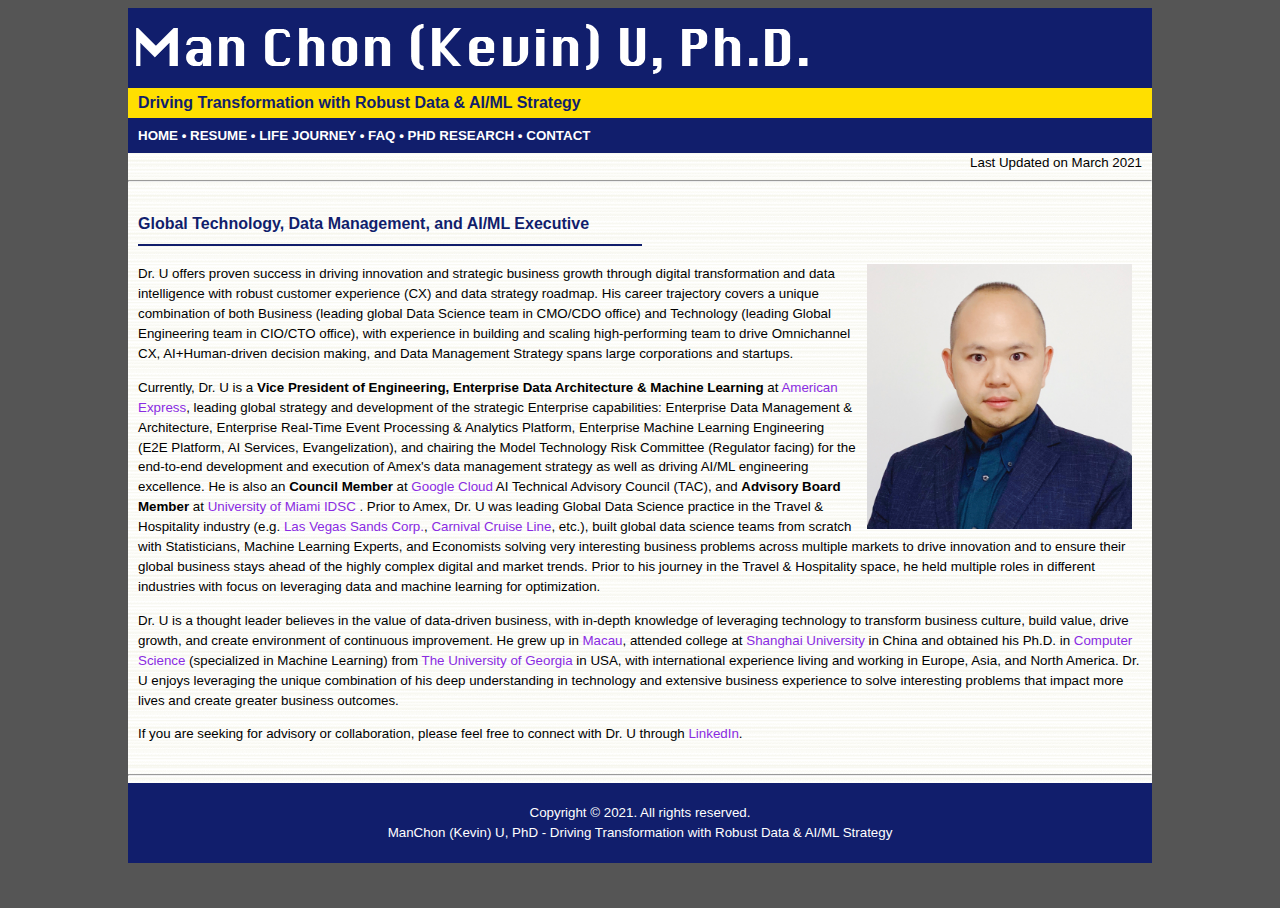
==== index.html @ 08750246 "Update index.html" ====
<html>

<head>
    <!-- Global site tag (gtag.js) - Google Analytics -->
    <script async src="https://www.googletagmanager.com/gtag/js?id=UA-21895818-1"></script>
    <script>
        window.dataLayer = window.dataLayer || [];

        function gtag() {
            dataLayer.push(arguments);
        }
        gtag('js', new Date());

        gtag('config', 'UA-21895818-1');
    </script>
    <title>ManChon (Kevin) U, PhD</title>
    <meta http-equiv="Content-Type" content="text/html; charset=utf-8" />
    <meta http-equiv="Expires" content="0" />
    <meta http-equiv="Classification" content="Science, Education, Academics, Computer, Machine Learning, Artificial Intelligence, Hospitality" />
    <meta name="keywords" content="ManChonU, ManChon U, Man Chon U, U Man Chon, Kevin, Dr. U" />
    <meta name="description" content="Homepage of Man Chon (Kevin) U, Ph.D." />
    <meta name="rating" content="General" />
    <meta name="MS.LOCALE" content="EN-US" />
    <meta name="CATEGORY" content="Science, Education, Academics, Computer, Machine Learning, Artificial Intelligence, Hospitality" />
    <meta name="robots" content="index,follow" />
    <meta name="URL" content="https://manchonu.github.io/" />
    <link rel="stylesheet" type="text/css" href="talent.css" />
</head>

<body>
    <Div align=center>
        <table width=1024 border="0" cellspacing="0" cellpadding="0">
            <tr class="header" height="80">
                <td colspan="2" background="pic/header.png" align="left">
                    <a href="index.html" target="_self"><img border="0" src="pic/logo.png"></a>
                </td>
            </tr>
            <tr class="headerTag" height="30">
                <td colspan="2" background="pic/headerMsg.png">
                    <Div class="left royalBlue t12 tb">
                     Driving Transformation with Robust Data & AI/ML Strategy
                    </Div>
                </td>
            </tr>
            <tr class="headerTag" height="35">
                <td colspan="2" background="pic/tag.png">
                    <Div class="left white">
                        <a class="aWhite" href="index.html">HOME</a> &#8226;
                        <a class="aWhite" href="cv.html">RESUME</a> &#8226;
                        <a class="aWhite" href="life.html">LIFE JOURNEY</a> &#8226;
                        <a class="aWhite" href="faq.html">FAQ</a> &#8226;
                        <a class="aWhite" href="research.html">PHD RESEARCH</a> &#8226;
                        <a class="aWhite" href="contactInfo.html">CONTACT</a>
                    </Div>
                </td>
            </tr>
            <tr class="headerSubTag" height="30">
                <td colspan="2">
                    <Div class="right">Last Updated on March 2021</Div>
                    <hr>
                </td>
            </tr>
            <tr class="content">
                <td>

                    <div class="left royalBlue tb t12">
                        <br>Global Technology, Data Management, and AI/ML Executive 
                        <!-- 
                     <a class="aBlue" href="index.html"><img src="pic/homeorange.jpg" width="28" align="absbottom"></a>
                     <a class="aBlue" href="mailto:manchonu@gmail.com?subject=Hello from Homepage (IH)"><img src="pic/emailgreen.png" width="28" align="absbottom"></a>
                     <a class="aBlue" href="https://www.linkedin.com/in/manchonu/" target="_blank"><img src="pic/lin.png" width="26" align="absbottom"></a> 
                     -->
                        <hr align="left" width="50%" size="2" color="#111E6C">
                    </div>

                    <div class="left topBottom">
                            <img src="pic/Dr_ManChon(Kevin)U.jpg" height="265" ALIGN="right" HSPACE="10" />
                            Dr. U offers proven success in driving innovation and strategic business growth through digital transformation and data intelligence with robust customer experience (CX) and data strategy roadmap. His career trajectory covers a unique combination of both Business (leading global Data Science team in CMO/CDO office) and Technology (leading Global Engineering team in CIO/CTO office), with experience in building and scaling high-performing team to drive Omnichannel CX, AI+Human-driven decision making, and Data Management Strategy spans large corporations and startups.

                            	<p>
                            	Currently, Dr. U is a <b>Vice President of Engineering, Enterprise Data Architecture & Machine Learning</b> at <a class="aBlue" target="_blank" href="https://www.americanexpress.com">American Express</a>, leading global strategy and development of the strategic Enterprise capabilities: Enterprise Data Management & Architecture, Enterprise Real-Time Event Processing & Analytics Platform, Enterprise Machine Learning Engineering (E2E Platform, AI Services, Evangelization), and chairing the Model Technology Risk Committee (Regulator facing) for the end-to-end development and execution of Amex's data management strategy as well as driving AI/ML engineering excellence. 
                            	He is also an <b>Council Member</b> at <a class="aBlue" target="_blank" href="https://cloud.google.com/">Google Cloud</a> AI Technical Advisory Council (TAC), and <b>Advisory Board Member</b> at <a class="aBlue" target="_blank" href="https://idsc.miami.edu/">University of Miami IDSC</a> .
                            	Prior to Amex, Dr. U was leading Global Data Science practice in the Travel & Hospitality industry (e.g. <a class="aBlue" target="_blank" href="https://www.sands.com/">Las Vegas Sands Corp.</a>, <a class="aBlue" target="_blank" href="http://www.carnival.com">Carnival Cruise Line</a>, etc.), built global data science teams from scratch with Statisticians, Machine Learning Experts, and Economists solving very interesting business problems across multiple markets to drive innovation and to ensure their global business stays ahead of the highly complex digital and market trends. Prior to his journey in the Travel & Hospitality space, he held multiple roles in different industries with focus on leveraging data and machine learning for optimization.
                                <p>
                                Dr. U is a thought leader believes in the value of data-driven business, with in-depth knowledge of leveraging technology to transform business culture, build value, drive growth, and create environment of continuous improvement. He grew up in <a class="aBlue" target="_blank" href="https://www.gov.mo">Macau</a>, attended college at <a class="aBlue" target="_blank" href="http://en.shu.edu.cn">Shanghai University</a> in China and obtained his Ph.D. in <a class="aBlue" target="_blank" href="http://www.cs.uga.edu">Computer Science</a> (specialized in Machine Learning) from <a class="aBlue" target="_blank" href="http://www.uga.edu">The University of Georgia</a> in USA, with international experience living and working in Europe, Asia, and North America. Dr. U enjoys leveraging the unique combination of his deep understanding in technology and extensive business experience to solve interesting problems that impact more lives and create greater business outcomes. 
                                <p>
                                        If you are seeking for advisory or collaboration, please feel free to connect with Dr. U through <a class="aBlue" target="_blank" href="http://www.linkedin.com/in/manchonu">LinkedIn</a>.
                    </div>
                    <!--      
                     <div class="left dBlack tb t12">                       
                       	Recent Professional Activities <img src="pic/new.gif" alt="Latest News" align="top">
                           <hr align="left" width="33%" size="1" color="#FF0000">
                       </div>

                       <ul class="t10">
                     <li>
                           [01/18/2018] Interview: Exclusive interview by <a class="aBlue" target="_blank" href="http://www.tdm.com.mo/">TDM (Macau)</a> about my life story, video available at <a class="aBlue" target="_blank" href="http://www.tdm.com.mo/c_video/play_video.php?id=35657">HERE</a>
                     </li>
                       	<p>
                       	<li>
                           [06/07/2017] Career: Joined the largest cruise line company in the world (<a class="aBlue" target="_blank" href="http://www.carnival.com">Carnival Cruise Line</a>) as a Head of Marketing Analytics & Data Science. Oversees analytics & data science practice, data strategy, and corresponding technology initiatives
                     </li>
                       	<p>
                     <li>
                           [05/18/2015] Career: Oversees data science practices at <a class="aBlue" target="_blank" href="http://www.sands.com">Las Vegas Sands Corp.</a> for multiple markets (Las Vegas, Singapore, Macau) as a Global Director of Data Science.
                     </li>
                       	<p>
                     <li>
                           [01/10/2015] Professional: Selected by the Talents Development Committee of Macau SAR Government, as one of the 20 overseas specialists to participate into the "Talents Group Investigation Plan" in Macau.
                     </li>
                       	<p>

                     <li>
                           [03/03/2014] Career: Joined the largest casino corporation in the world (<a class="aBlue" target="_blank" href="http://www.sands.com">Las Vegas Sands Corp.</a>) as a Senior Manager of Data Science.
                     </li>
                       	<p>
                     <li>
                           [02/18/2014] Publication [J]: <u><b>ManChon U</b></u>, Eric Talevich, Khaled Rasheed, Natarajan Kannan; "'Prediction and Prioritization of Rare Oncogenic Mutations in the Cancer Kinome Using Novel Features and Multiple Classifiers", accepted for publication in <a class="aBlue" target="_blank" href="http://www.ploscompbiol.org/">PLOS Computational Biology</a>.
                           </li>
                     <p>

                       	<li>
                           [02/03/2014] Professional Activties: <a class="aBlue" target="_blank" href="http://www.sigevo.org/gecco-2014">Genetic and Evolutionary Computation Conference (GECCO) 2014</a> GA Track Program Committee Member.
                     </li>
                     <p> 							
                       	<li>
                           [07/11/2013] Graduation: Successfully defended my PhD dissertation entitled, "Improving Learning Outcomes by Using Clustering Validity Analysis to Reduce Label Uncertainty". Yeah!!
                     </li>
                     <p>
                       	<li>
                           [03/29/2013] Career: Finally selected an offer to accept, I will join <a class="aBlue" target="_blank" href="http://www.thinkbiganalytics.com">Think Big Analytics</a> (Mountain View, CA) as a Senior Data Engineer to work in the Big Data domain.
                     </li>
                       	<p>
                     <li>
                           [12/24/2012] Professional Activties: <a class="aBlue" target="_blank" href="http://www.sigevo.org/gecco-2013">Genetic and Evolutionary Computation Conference (GECCO) 2013</a> GA Track Program Committee Member.
                     </li>
                     <p> 
                       	<li>
                           [08/15/2012] Publication [C]: Roberto Perdisci and <u><b>ManChon U</b></u>; "VAMO: Towards a Fully Automated Malware Clustering Validity Analysis", <a class="aBlue" target="_blank" href="http://www.acsac.org/">The 28th Annual Computer Security Applications Conference (ACSAC 2012)</a>, Orlando, FL, USA, December, 2012. (Accepted, Acceptance Rate: 19%
                     )</li>

                     <p>
                       	<li>
                           [02/22/2012] Internship: Accepted the offer from <a class="aBlue" target="_blank" href="http://www.watson.ibm.com">IBM  (T. J. Watson Research Center)</a> as a Research Summer Intern to work in the Cloud Performance and Availability Management area.</li>
                     <p>
                     -->
                    </ul>
                </td>
            </tr>
            <tr class="content">
                <td>
                    <hr>
                </td>
            </tr>
            <tr>
                <td class="footer" colspan="3" height="80" background="pic/footer.png">
                    <Div class="center vTop">
                        Copyright © 2021. All rights reserved.
                        <br> ManChon (Kevin) U, PhD - Driving Transformation with Robust Data & AI/ML Strategy
                    </Div>
                </td>
            </tr>
        </table>
    </Div>
    <p> </p>
</body>

</html>
---- talent.css ----
/*=======================================================
	Author: U, MAN CHON (Kevin)
	Latest update: Dec 05, 2008
=======================================================*/

/*=======================================================
	Basic Styling
=======================================================*/
html, body {
	height: 100%;
    #background-image:url(pic/back.gif);
    background-color:#555555;
}

img {
	border: none;
}

div {
	line-height: 1.5;
}

/*=======================================================
	Global Hyperlink Control
=======================================================*/
a.aWhite{
	text-decoration: none;
	font-family:Arial;
	font-size:10pt;
}

a.aWhite:link, a.aWhite:visited {
	color: #FFFFFF;
}

a.aWhite:hover {
	color: #FFDF00;
}

a.aWhite:active {
    color: #FFDF00;
}

a.aWhite12{
	text-decoration: none;
	font-family:Arial;
	font-size:12pt;
}

a.aWhite12:link, a.aWhite12:visited {
	color: #FFFFFF;
}

a.aWhite12:hover {
	color: #FFDF00;
}

a.aWhite12:active {
    color: #FFDF00;
}

a.aBlack{
	text-decoration: none;
	font-family:Arial;
	font-size:10pt;
}

a.aBlack:link, a.aBlack:visited {
	color: #000000;
}

a.aBlack:hover {
	color: #FFDF00;
}

a.aBlack:active {
    color: #FFDF00;
}

a.aBlue{
	text-decoration: none;
	font-family:Arial;
	font-size:10pt;
}

a.aBlue:link, a.aBlue:visited {
	color: #8A2BE2;
}

a.aBlue:hover {
	color: #FFDF00;
	text-decoration: underline;
}

a.aBlue:active {
    color: #FFDF00;
}


/*=======================================================
	Table
=======================================================*/
tr, td
{
	font-family:Arial;
	font-size:10pt;
}

/*=======================================================
	Color
=======================================================*/
.red{
    color:red;
}

.white{
    color:white;
}

.black{
    color:black;
}

.dBlue{
	color:#4B0082;
}

.royalBlue{
	color:#111E6C;
}

.gold{
	color:#FFDF00;
}

.bgRed{
    background-color:red;
}

.bgWhite{
    background-color:white;
}

.bgBlack{
    background-color:black;
}

/*=======================================================
	Position
=======================================================*/
.leftIndent{
	padding-left:25px;
}

.header{
	font-weight:bold;
	font-family:Arial;
	font-size:10pt;
	background-color:black;
	color:white;
}

.headerMsg{
	font-family:Arial;
	font-size:8pt;
	background-color:red;
	color:white;
}

.headerTag{
    font-weight:bold;
	font-family:Arial;
	font-size:12pt;
	background-color:black;
	color:white;
}

.headerSubTag, .content{
	font-family:Arial;
	font-size:10pt;
	background-color:white;
	color:black;
    background-image:url(pic/strbk.gif);
}

.footer{
	background-color:black;
	color:white;
	text-align: center;
}

p
{
	font-size:10pt;
	font-family:Arial;
	text-align:left;
}

.center{
	text-align:center;
    padding-left:10px;
    padding-right:10px;
}

.left{
	text-align:left;
    padding-left:10px;
    padding-right:10px;
}

.right{
	text-align:right;
    padding-left:10px;
    padding-right:10px;
}

.topBottom{
	padding-top:10px;
	padding-bottom:10px;
}

.vTop{
	vertical-align:top;
}
/*=======================================================
	Font Size
=======================================================*/

.t10{
    font-size:10pt;
}

.t12{
    font-size:12pt;
}

.tb{
    font-weight: bold;
}

.ti{
    font-style:italic;
}
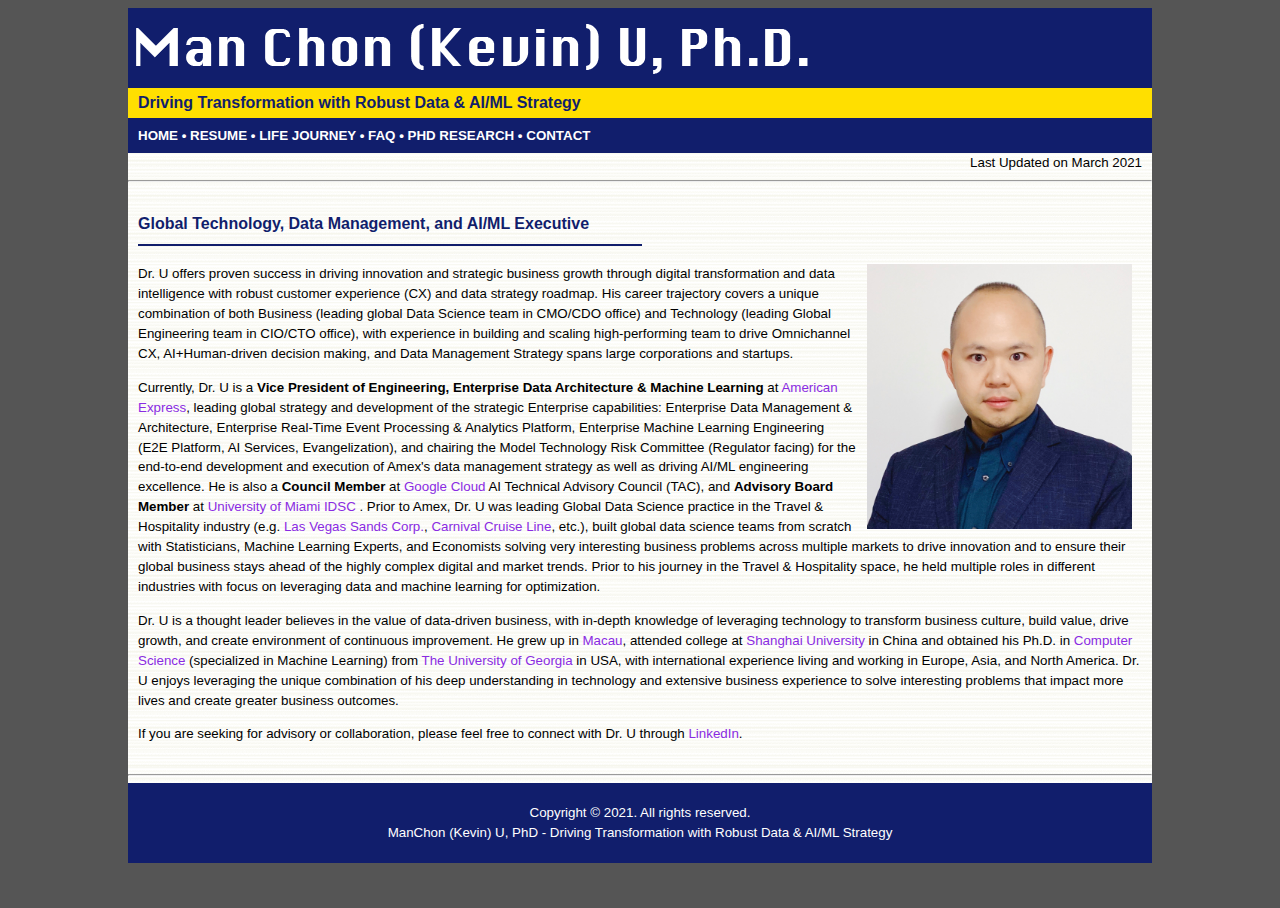
==== commit bb2e25e8: "Update index.html" ====
--- a/index.html
+++ b/index.html
@@ -79,7 +79,7 @@
 
                             	<p>
                             	Currently, Dr. U is a <b>Vice President of Engineering, Enterprise Data Architecture & Machine Learning</b> at <a class="aBlue" target="_blank" href="https://www.americanexpress.com">American Express</a>, leading global strategy and development of the strategic Enterprise capabilities: Enterprise Data Management & Architecture, Enterprise Real-Time Event Processing & Analytics Platform, Enterprise Machine Learning Engineering (E2E Platform, AI Services, Evangelization), and chairing the Model Technology Risk Committee (Regulator facing) for the end-to-end development and execution of Amex's data management strategy as well as driving AI/ML engineering excellence. 
-                            	He is also an <b>Council Member</b> at <a class="aBlue" target="_blank" href="https://cloud.google.com/">Google Cloud</a> AI Technical Advisory Council (TAC), and <b>Advisory Board Member</b> at <a class="aBlue" target="_blank" href="https://idsc.miami.edu/">University of Miami IDSC</a> .
+                            	He is also a <b>Council Member</b> at <a class="aBlue" target="_blank" href="https://cloud.google.com/">Google Cloud</a> AI Technical Advisory Council (TAC), and <b>Advisory Board Member</b> at <a class="aBlue" target="_blank" href="https://idsc.miami.edu/">University of Miami IDSC</a> .
                             	Prior to Amex, Dr. U was leading Global Data Science practice in the Travel & Hospitality industry (e.g. <a class="aBlue" target="_blank" href="https://www.sands.com/">Las Vegas Sands Corp.</a>, <a class="aBlue" target="_blank" href="http://www.carnival.com">Carnival Cruise Line</a>, etc.), built global data science teams from scratch with Statisticians, Machine Learning Experts, and Economists solving very interesting business problems across multiple markets to drive innovation and to ensure their global business stays ahead of the highly complex digital and market trends. Prior to his journey in the Travel & Hospitality space, he held multiple roles in different industries with focus on leveraging data and machine learning for optimization.
                                 <p>
                                 Dr. U is a thought leader believes in the value of data-driven business, with in-depth knowledge of leveraging technology to transform business culture, build value, drive growth, and create environment of continuous improvement. He grew up in <a class="aBlue" target="_blank" href="https://www.gov.mo">Macau</a>, attended college at <a class="aBlue" target="_blank" href="http://en.shu.edu.cn">Shanghai University</a> in China and obtained his Ph.D. in <a class="aBlue" target="_blank" href="http://www.cs.uga.edu">Computer Science</a> (specialized in Machine Learning) from <a class="aBlue" target="_blank" href="http://www.uga.edu">The University of Georgia</a> in USA, with international experience living and working in Europe, Asia, and North America. Dr. U enjoys leveraging the unique combination of his deep understanding in technology and extensive business experience to solve interesting problems that impact more lives and create greater business outcomes. 
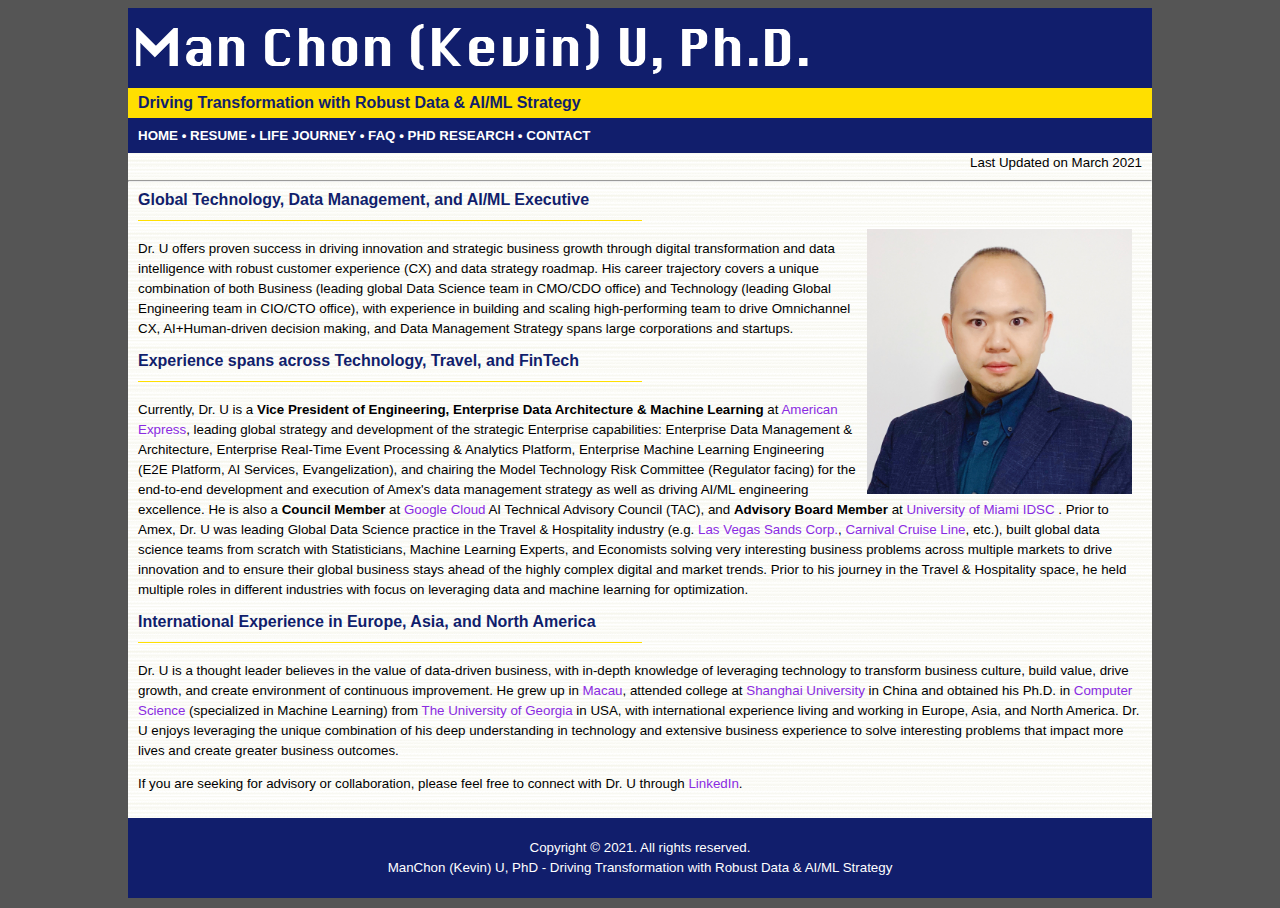
==== commit eb276c0f: "Updated Format" ====
--- a/index.html
+++ b/index.html
@@ -64,24 +64,29 @@
                 <td>
 
                     <div class="left royalBlue tb t12">
-                        <br>Global Technology, Data Management, and AI/ML Executive 
-                        <!-- 
-                     <a class="aBlue" href="index.html"><img src="pic/homeorange.jpg" width="28" align="absbottom"></a>
-                     <a class="aBlue" href="mailto:manchonu@gmail.com?subject=Hello from Homepage (IH)"><img src="pic/emailgreen.png" width="28" align="absbottom"></a>
-                     <a class="aBlue" href="https://www.linkedin.com/in/manchonu/" target="_blank"><img src="pic/lin.png" width="26" align="absbottom"></a> 
-                     -->
-                        <hr align="left" width="50%" size="2" color="#111E6C">
+                        Global Technology, Data Management, and AI/ML Executive
+                        <hr align="left" width="50%" size="1" color="#FFDF00">
+                        <img src="pic/Dr_ManChon(Kevin)U.jpg" height="265" ALIGN="right" HSPACE="10" />
                     </div>
-
                     <div class="left topBottom">
-                            <img src="pic/Dr_ManChon(Kevin)U.jpg" height="265" ALIGN="right" HSPACE="10" />
                             Dr. U offers proven success in driving innovation and strategic business growth through digital transformation and data intelligence with robust customer experience (CX) and data strategy roadmap. His career trajectory covers a unique combination of both Business (leading global Data Science team in CMO/CDO office) and Technology (leading Global Engineering team in CIO/CTO office), with experience in building and scaling high-performing team to drive Omnichannel CX, AI+Human-driven decision making, and Data Management Strategy spans large corporations and startups.
-
-                            	<p>
+					</div>
+					
+					<div class="left royalBlue tb t12">
+                        Experience spans across Technology, Travel, and FinTech 
+                        <hr align="left" width="50%" size="1" color="#FFDF00">
+                    </div>
+                    <div class="left topBottom">
                             	Currently, Dr. U is a <b>Vice President of Engineering, Enterprise Data Architecture & Machine Learning</b> at <a class="aBlue" target="_blank" href="https://www.americanexpress.com">American Express</a>, leading global strategy and development of the strategic Enterprise capabilities: Enterprise Data Management & Architecture, Enterprise Real-Time Event Processing & Analytics Platform, Enterprise Machine Learning Engineering (E2E Platform, AI Services, Evangelization), and chairing the Model Technology Risk Committee (Regulator facing) for the end-to-end development and execution of Amex's data management strategy as well as driving AI/ML engineering excellence. 
                             	He is also a <b>Council Member</b> at <a class="aBlue" target="_blank" href="https://cloud.google.com/">Google Cloud</a> AI Technical Advisory Council (TAC), and <b>Advisory Board Member</b> at <a class="aBlue" target="_blank" href="https://idsc.miami.edu/">University of Miami IDSC</a> .
                             	Prior to Amex, Dr. U was leading Global Data Science practice in the Travel & Hospitality industry (e.g. <a class="aBlue" target="_blank" href="https://www.sands.com/">Las Vegas Sands Corp.</a>, <a class="aBlue" target="_blank" href="http://www.carnival.com">Carnival Cruise Line</a>, etc.), built global data science teams from scratch with Statisticians, Machine Learning Experts, and Economists solving very interesting business problems across multiple markets to drive innovation and to ensure their global business stays ahead of the highly complex digital and market trends. Prior to his journey in the Travel & Hospitality space, he held multiple roles in different industries with focus on leveraging data and machine learning for optimization.
-                                <p>
+                    </div>
+                    
+                    <div class="left royalBlue tb t12">
+                        International Experience in Europe, Asia, and North America
+                        <hr align="left" width="50%" size="1" color="#FFDF00">
+                    </div>
+                    <div class="left topBottom">
                                 Dr. U is a thought leader believes in the value of data-driven business, with in-depth knowledge of leveraging technology to transform business culture, build value, drive growth, and create environment of continuous improvement. He grew up in <a class="aBlue" target="_blank" href="https://www.gov.mo">Macau</a>, attended college at <a class="aBlue" target="_blank" href="http://en.shu.edu.cn">Shanghai University</a> in China and obtained his Ph.D. in <a class="aBlue" target="_blank" href="http://www.cs.uga.edu">Computer Science</a> (specialized in Machine Learning) from <a class="aBlue" target="_blank" href="http://www.uga.edu">The University of Georgia</a> in USA, with international experience living and working in Europe, Asia, and North America. Dr. U enjoys leveraging the unique combination of his deep understanding in technology and extensive business experience to solve interesting problems that impact more lives and create greater business outcomes. 
                                 <p>
                                         If you are seeking for advisory or collaboration, please feel free to connect with Dr. U through <a class="aBlue" target="_blank" href="http://www.linkedin.com/in/manchonu">LinkedIn</a>.
@@ -147,11 +152,6 @@
                     </ul>
                 </td>
             </tr>
-            <tr class="content">
-                <td>
-                    <hr>
-                </td>
-            </tr>
             <tr>
                 <td class="footer" colspan="3" height="80" background="pic/footer.png">
                     <Div class="center vTop">
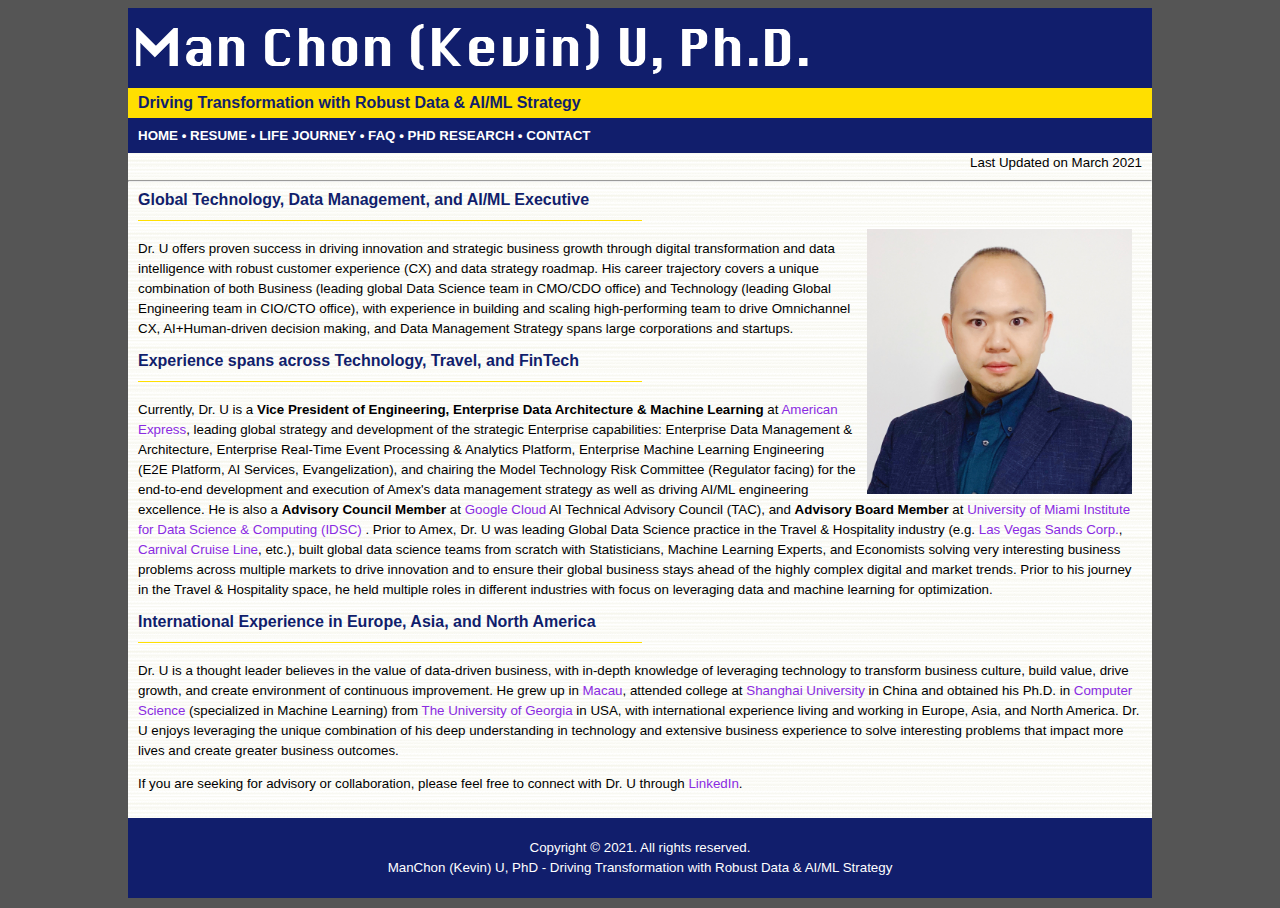
==== commit 15e68d06: "fixed typo" ====
--- a/index.html
+++ b/index.html
@@ -78,7 +78,7 @@
                     </div>
                     <div class="left topBottom">
                             	Currently, Dr. U is a <b>Vice President of Engineering, Enterprise Data Architecture & Machine Learning</b> at <a class="aBlue" target="_blank" href="https://www.americanexpress.com">American Express</a>, leading global strategy and development of the strategic Enterprise capabilities: Enterprise Data Management & Architecture, Enterprise Real-Time Event Processing & Analytics Platform, Enterprise Machine Learning Engineering (E2E Platform, AI Services, Evangelization), and chairing the Model Technology Risk Committee (Regulator facing) for the end-to-end development and execution of Amex's data management strategy as well as driving AI/ML engineering excellence. 
-                            	He is also a <b>Council Member</b> at <a class="aBlue" target="_blank" href="https://cloud.google.com/">Google Cloud</a> AI Technical Advisory Council (TAC), and <b>Advisory Board Member</b> at <a class="aBlue" target="_blank" href="https://idsc.miami.edu/">University of Miami IDSC</a> .
+                            	He is also a <b>Advisory Council Member</b> at <a class="aBlue" target="_blank" href="https://cloud.google.com/">Google Cloud</a> AI Technical Advisory Council (TAC), and <b>Advisory Board Member</b> at <a class="aBlue" target="_blank" href="https://idsc.miami.edu/">University of Miami Institute for Data Science & Computing (IDSC)</a> .
                             	Prior to Amex, Dr. U was leading Global Data Science practice in the Travel & Hospitality industry (e.g. <a class="aBlue" target="_blank" href="https://www.sands.com/">Las Vegas Sands Corp.</a>, <a class="aBlue" target="_blank" href="http://www.carnival.com">Carnival Cruise Line</a>, etc.), built global data science teams from scratch with Statisticians, Machine Learning Experts, and Economists solving very interesting business problems across multiple markets to drive innovation and to ensure their global business stays ahead of the highly complex digital and market trends. Prior to his journey in the Travel & Hospitality space, he held multiple roles in different industries with focus on leveraging data and machine learning for optimization.
                     </div>
                     
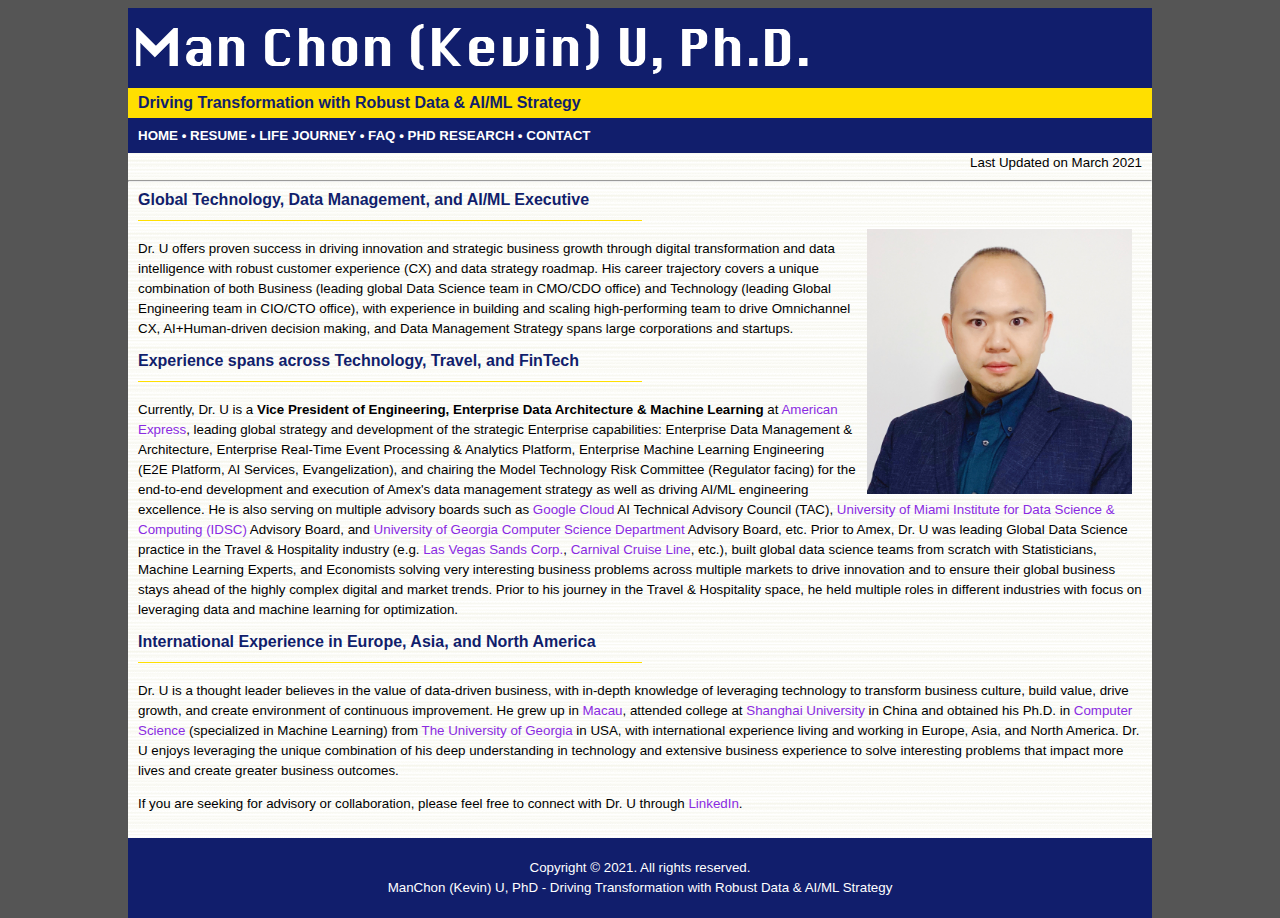
==== commit b6a7c13c: "Updated UGA Advisory Board" ====
--- a/index.html
+++ b/index.html
@@ -78,7 +78,7 @@
                     </div>
                     <div class="left topBottom">
                             	Currently, Dr. U is a <b>Vice President of Engineering, Enterprise Data Architecture & Machine Learning</b> at <a class="aBlue" target="_blank" href="https://www.americanexpress.com">American Express</a>, leading global strategy and development of the strategic Enterprise capabilities: Enterprise Data Management & Architecture, Enterprise Real-Time Event Processing & Analytics Platform, Enterprise Machine Learning Engineering (E2E Platform, AI Services, Evangelization), and chairing the Model Technology Risk Committee (Regulator facing) for the end-to-end development and execution of Amex's data management strategy as well as driving AI/ML engineering excellence. 
-                            	He is also a <b>Advisory Council Member</b> at <a class="aBlue" target="_blank" href="https://cloud.google.com/">Google Cloud</a> AI Technical Advisory Council (TAC), and <b>Advisory Board Member</b> at <a class="aBlue" target="_blank" href="https://idsc.miami.edu/">University of Miami Institute for Data Science & Computing (IDSC)</a> .
+                            	He is also serving on multiple advisory boards such as <a class="aBlue" target="_blank" href="https://cloud.google.com/">Google Cloud</a> AI Technical Advisory Council (TAC), <a class="aBlue" target="_blank" href="https://idsc.miami.edu/">University of Miami Institute for Data Science & Computing (IDSC)</a> Advisory Board, and <a class="aBlue" target="_blank" href="https://cs.uga.edu/">University of Georgia Computer Science Department</a> Advisory Board, etc.
                             	Prior to Amex, Dr. U was leading Global Data Science practice in the Travel & Hospitality industry (e.g. <a class="aBlue" target="_blank" href="https://www.sands.com/">Las Vegas Sands Corp.</a>, <a class="aBlue" target="_blank" href="http://www.carnival.com">Carnival Cruise Line</a>, etc.), built global data science teams from scratch with Statisticians, Machine Learning Experts, and Economists solving very interesting business problems across multiple markets to drive innovation and to ensure their global business stays ahead of the highly complex digital and market trends. Prior to his journey in the Travel & Hospitality space, he held multiple roles in different industries with focus on leveraging data and machine learning for optimization.
                     </div>
                     
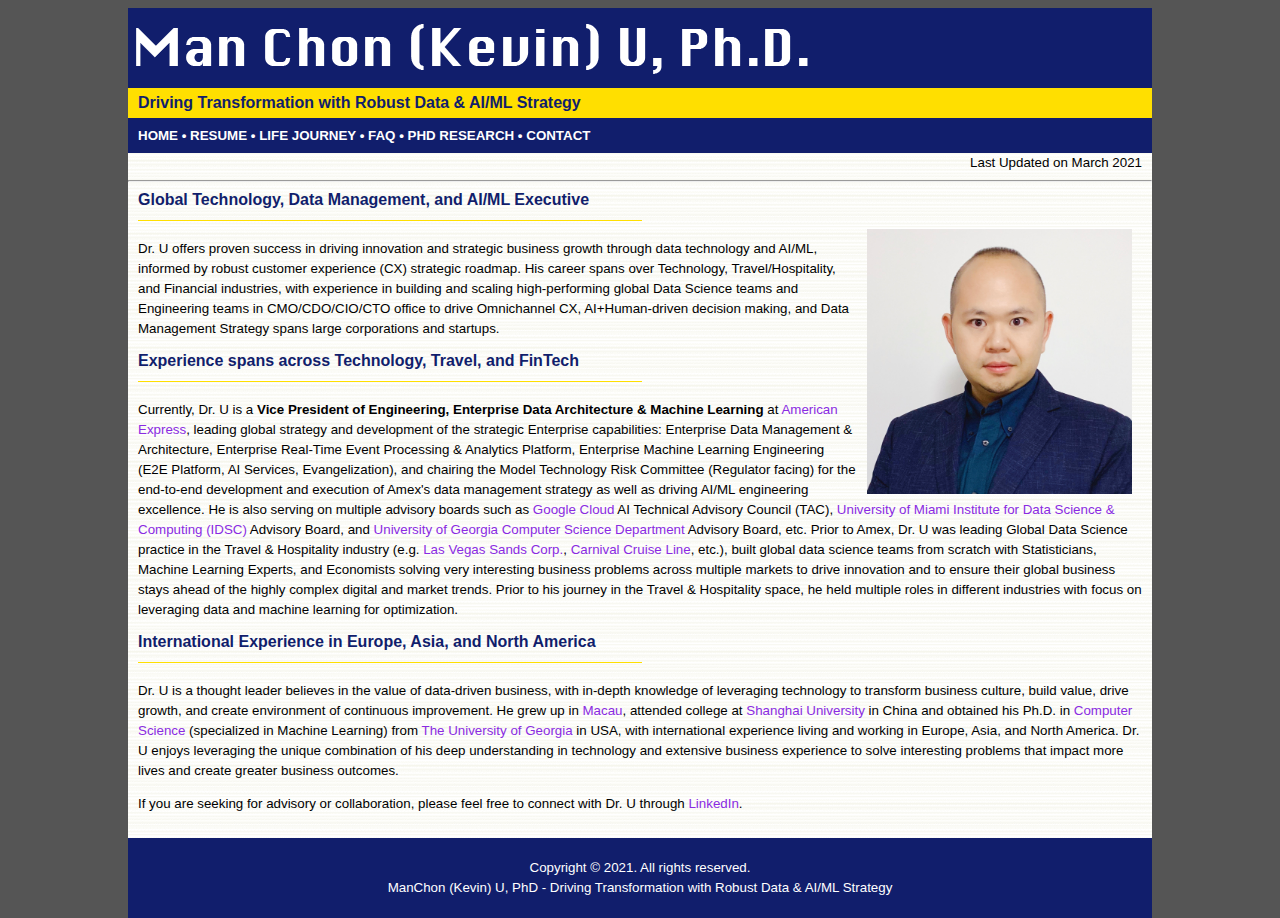
==== commit 1643204b: "Update index.html" ====
--- a/index.html
+++ b/index.html
@@ -69,7 +69,7 @@
                         <img src="pic/Dr_ManChon(Kevin)U.jpg" height="265" ALIGN="right" HSPACE="10" />
                     </div>
                     <div class="left topBottom">
-                            Dr. U offers proven success in driving innovation and strategic business growth through digital transformation and data intelligence with robust customer experience (CX) and data strategy roadmap. His career trajectory covers a unique combination of both Business (leading global Data Science team in CMO/CDO office) and Technology (leading Global Engineering team in CIO/CTO office), with experience in building and scaling high-performing team to drive Omnichannel CX, AI+Human-driven decision making, and Data Management Strategy spans large corporations and startups.
+                            Dr. U offers proven success in driving innovation and strategic business growth through data technology and AI/ML, informed by robust customer experience (CX) strategic roadmap. His career spans over Technology, Travel/Hospitality, and Financial industries, with experience in building and scaling high-performing global Data Science teams and Engineering teams in CMO/CDO/CIO/CTO office to drive Omnichannel CX, AI+Human-driven decision making, and Data Management Strategy spans large corporations and startups.
 					</div>
 					
 					<div class="left royalBlue tb t12">
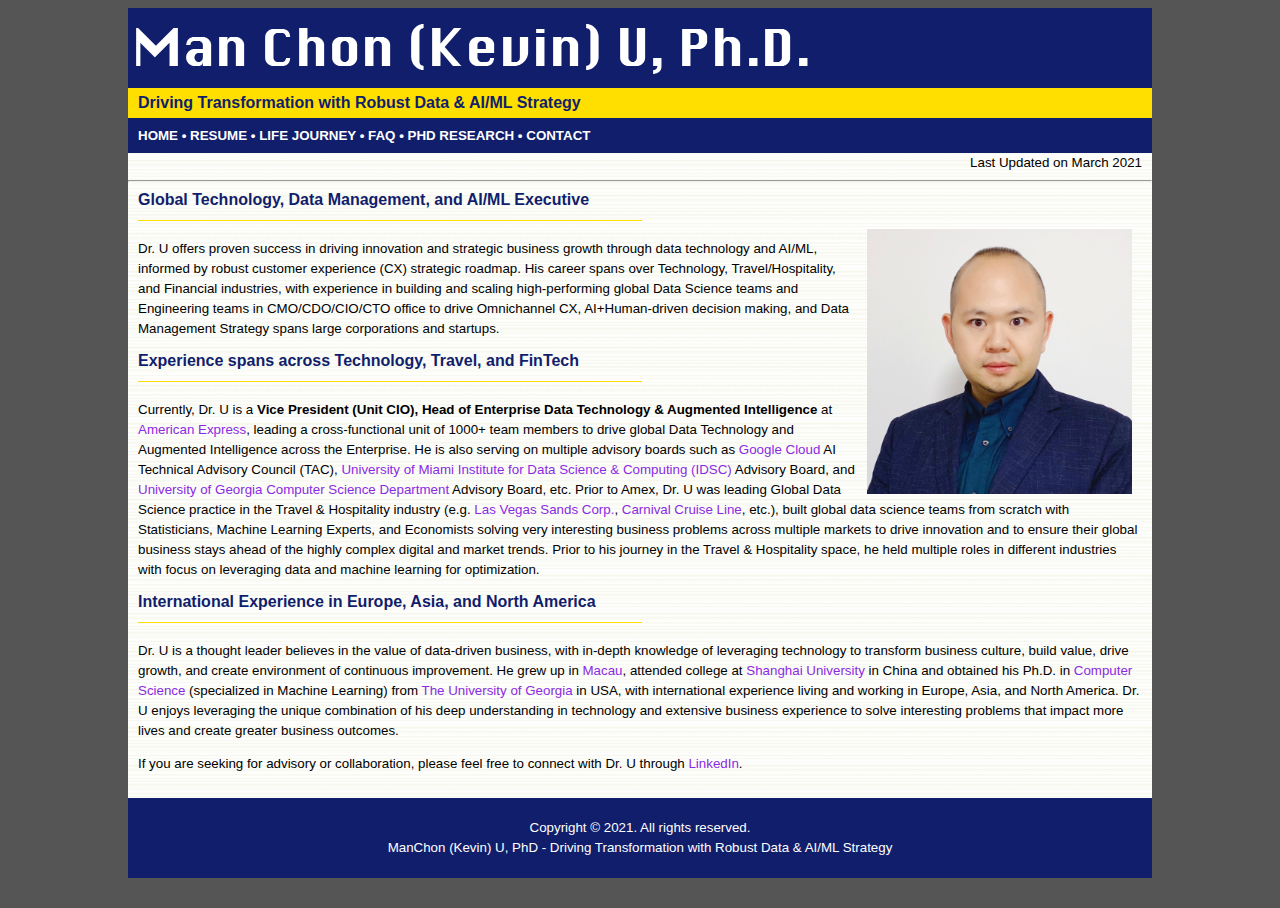
==== commit 1677f85a: "Promoted to B60 Amex" ====
--- a/index.html
+++ b/index.html
@@ -77,7 +77,7 @@
                         <hr align="left" width="50%" size="1" color="#FFDF00">
                     </div>
                     <div class="left topBottom">
-                            	Currently, Dr. U is a <b>Vice President of Engineering, Enterprise Data Architecture & Machine Learning</b> at <a class="aBlue" target="_blank" href="https://www.americanexpress.com">American Express</a>, leading global strategy and development of the strategic Enterprise capabilities: Enterprise Data Management & Architecture, Enterprise Real-Time Event Processing & Analytics Platform, Enterprise Machine Learning Engineering (E2E Platform, AI Services, Evangelization), and chairing the Model Technology Risk Committee (Regulator facing) for the end-to-end development and execution of Amex's data management strategy as well as driving AI/ML engineering excellence. 
+                            	Currently, Dr. U is a <b>Vice President (Unit CIO), Head of Enterprise Data Technology & Augmented Intelligence</b> at <a class="aBlue" target="_blank" href="https://www.americanexpress.com">American Express</a>, leading a cross-functional unit of 1000+ team members to drive global Data Technology and Augmented Intelligence across the Enterprise. 
                             	He is also serving on multiple advisory boards such as <a class="aBlue" target="_blank" href="https://cloud.google.com/">Google Cloud</a> AI Technical Advisory Council (TAC), <a class="aBlue" target="_blank" href="https://idsc.miami.edu/">University of Miami Institute for Data Science & Computing (IDSC)</a> Advisory Board, and <a class="aBlue" target="_blank" href="https://cs.uga.edu/">University of Georgia Computer Science Department</a> Advisory Board, etc.
                             	Prior to Amex, Dr. U was leading Global Data Science practice in the Travel & Hospitality industry (e.g. <a class="aBlue" target="_blank" href="https://www.sands.com/">Las Vegas Sands Corp.</a>, <a class="aBlue" target="_blank" href="http://www.carnival.com">Carnival Cruise Line</a>, etc.), built global data science teams from scratch with Statisticians, Machine Learning Experts, and Economists solving very interesting business problems across multiple markets to drive innovation and to ensure their global business stays ahead of the highly complex digital and market trends. Prior to his journey in the Travel & Hospitality space, he held multiple roles in different industries with focus on leveraging data and machine learning for optimization.
                     </div>
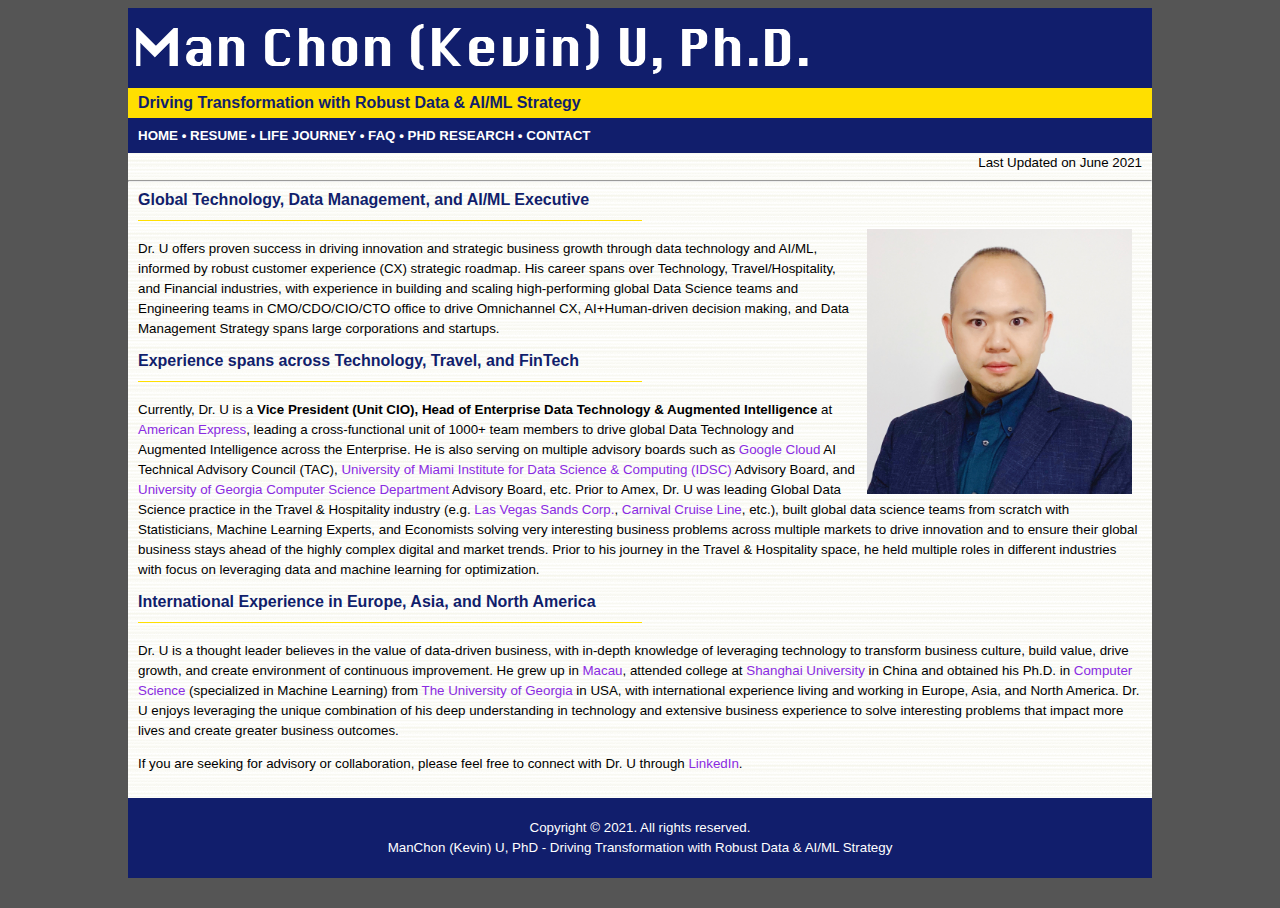
==== commit 8b5c4d47: "fixed typo" ====
--- a/index.html
+++ b/index.html
@@ -56,7 +56,7 @@
             </tr>
             <tr class="headerSubTag" height="30">
                 <td colspan="2">
-                    <Div class="right">Last Updated on March 2021</Div>
+                    <Div class="right">Last Updated on June 2021</Div>
                     <hr>
                 </td>
             </tr>
